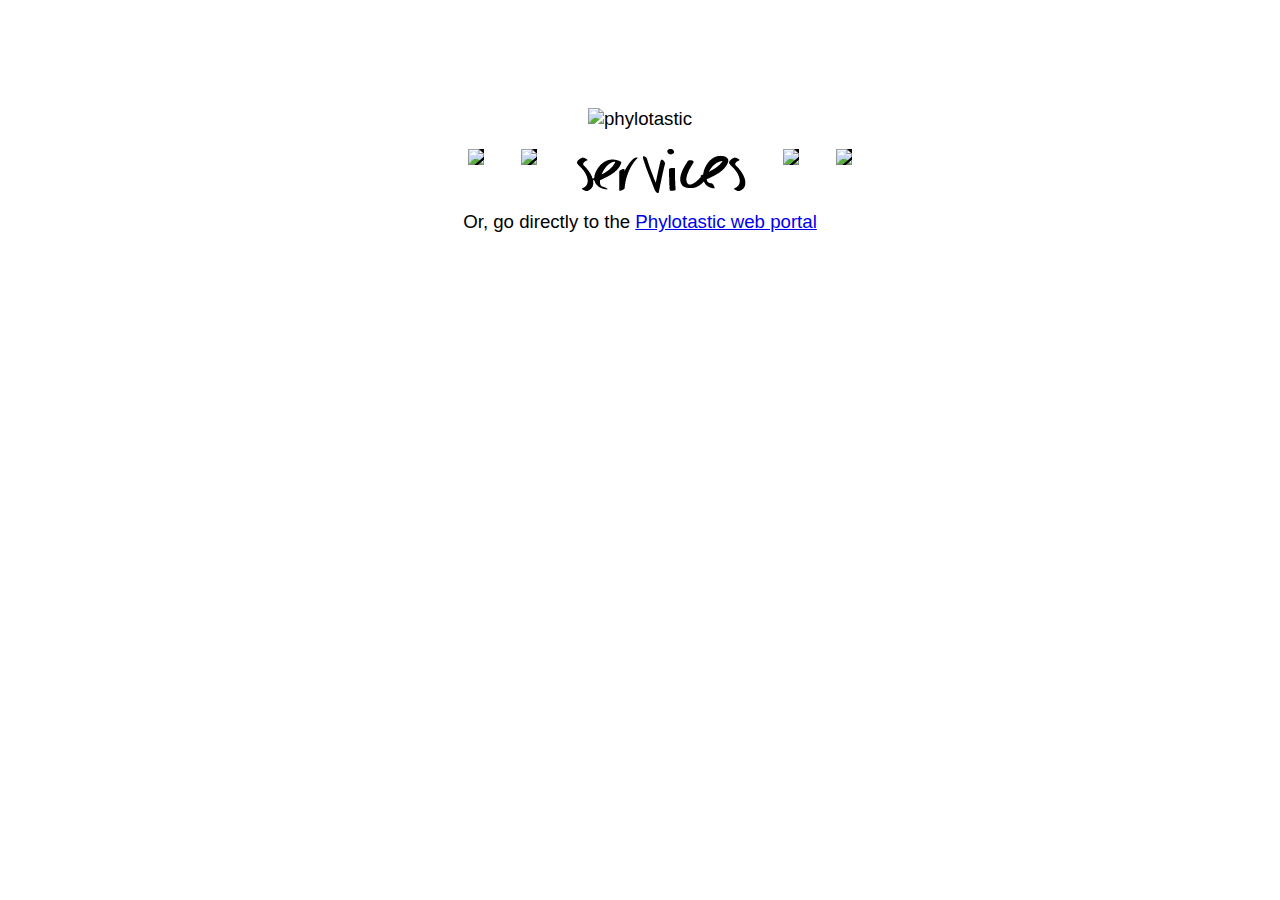
==== index.html @ 0b0fc82f "Update index.html" ====
<!DOCTYPE html PUBLIC "-//W3C//DTD HTML 4.01 Transitional//EN"
   "http://www.w3.org/TR/html4/loose.dtd">

<html lang="en">
<head>
    <meta http-equiv="Content-Type" content="text/html; charset=utf-8">
    <title>Phylotastic</title>
    <link rel="stylesheet" type="text/css" href="css/phylotastic.css">
    <meta name="author" content="meg pirrung">
    <!-- Date: 2012-06-06 -->
</head>
<body>
    <div class="wrapper clearfix">
        <img class="logo" src="images/logo_huge.png" alt="phylotastic"/>
        <br>
        <div class="navwrapper clearfix">
            <ul class="nav">
				<li><a href="about.html"><img src="images/about.png"/></a></li>
                <li><a href="demos.html"><img src="images/demos.png"/></a></li>
				<li><a href="https://github.com/phylotastic/phylo_services_docs/tree/master/ServiceDescription
"><img src="images/services.png"/></a></li>                
				<li><a href="https://github.com/phylotastic/phylotastic/wiki" target="_top"><img src="images/wiki.png"/></a></li>
                <li><a href="https://github.com/phylotastic" target="_top"><img src="images/code.png"/></a></li>
            </ul>
        </div>
	<br>
    Or, go directly to the <a href="http://phylo.cs.nmsu.edu:3000" target="_top">Phylotastic web portal</a>  
    </div>

</body>
</html>
---- css/phylotastic.css ----
body, html {
    font-family: Helvetica;
    font-size: 14pt;
    width: 100%;
    height: 100%;
    margin: 0;
    padding: 0;
    text-align: center;
}

h4 {
    font-size: 20pt;
    margin: .5em 0;
}

div.wrapper {
    width: 100%;
    height: 100%;
    margin: 0;
    padding: 0;
	text-align: center;
}

div.maincol {
    width: 500px;
    text-align: left;
    margin: auto;
}

div.navwrapper {
    left:50%;
}

ul.demolist {
    padding-left: 0;
    font-family: Helvetica;
    font-size: 20pt;
    list-style-type: none;
}

ul.demolist li {
    
}

ul.demolist li p{
    margin-left: 1em;
    margin-top: 5px;
    font-size: 12pt;
    color: #888;
}

ul.demolist li a{
    text-decoration: none;
    color: #444;
}

ul.demolist li a:hover{
    color: #7AC943;
}

ul.nav {
    width: 100%;
    list-style-type: none;
    display: block;
    margin: auto;
}

ul.nav li {
    display:inline;
    float: left;
    margin: 1em;
/*    padding: 0;*/
}

ul.nav li a {
    background-color: #000;
    display:inline-block;
}

ul.nav li a:hover {
    background-color: #7AC943;
}

ul.littleul {
    font-size: 12pt;
/*    list-style-type: none;*/
}

blockquote {
    font-size: 12pt;
}

div.centered {
    float: left;
/*    position: absolute; top:50%; width: 100%;*/
}

img.logo {
    margin: auto;
    z-index:-1;
    margin-top: 108px;
}

div#accordion {
    height: 50%;
    width:79%;
    position: absolute;
    z-index: 3;
}

#tabs { min-height: 600px; height: 95%; background: #eee;} 
	.tabs-bottom { position: relative; } 
	.tabs-bottom .ui-tabs-panel { /*height: 140px;*/ overflow: auto; } 
	.tabs-bottom .ui-tabs-nav { position: absolute !important; left: 0; bottom: 0; right:0; padding: 0 0.2em 0 0; } 
	.tabs-bottom .ui-tabs-nav li { margin-top: -2px !important; margin-bottom: 1px !important; border-top: none; border-bottom-width: 1px; }
	.ui-tabs-selected { margin-top: -3px !important; }

.ui-tabs .ui-tabs-panel {
    padding-left: 0px;
    padding-right: 0px;
}

.clearfix {
    display: inline-block;
}

html[xmlns] .clearfix {
    display: block;
}

* html .clearfix {
    height: 1%;
}
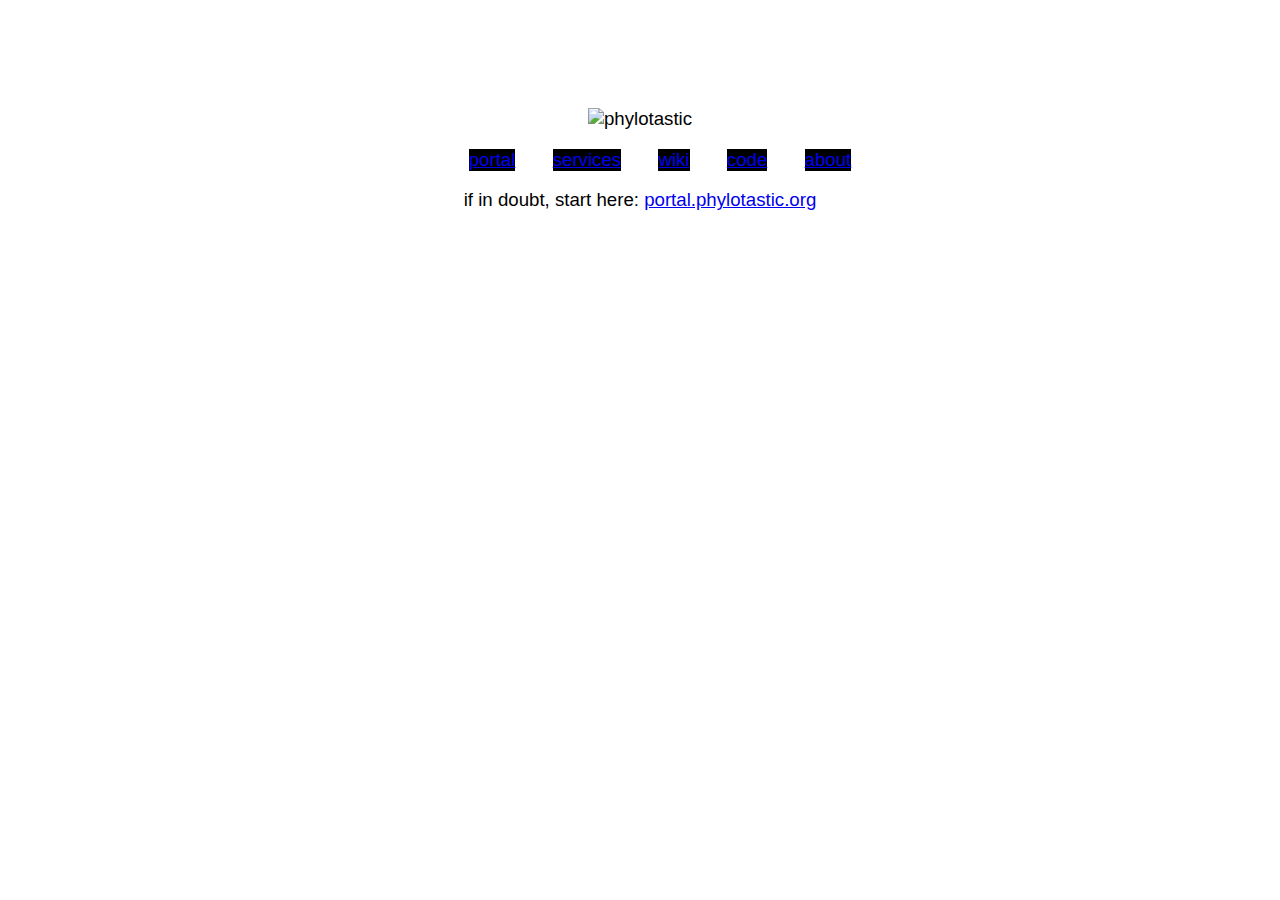
==== commit dcbbb637: "fixed portal urls" ====
--- a/index.html
+++ b/index.html
@@ -6,6 +6,7 @@
     <meta http-equiv="Content-Type" content="text/html; charset=utf-8">
     <title>Phylotastic</title>
     <link rel="stylesheet" type="text/css" href="css/phylotastic.css">
+    <link rel="stylesheet" href="https://fonts.googleapis.com/css?family=Covered+By+Your+Grace">
     <meta name="author" content="meg pirrung">
     <!-- Date: 2012-06-06 -->
 </head>
@@ -15,18 +16,17 @@
         <br>
         <div class="navwrapper clearfix">
             <ul class="nav">
-				<li><a href="about.html"><img src="images/about.png"/></a></li>
-                <li><a href="demos.html"><img src="images/demos.png"/></a></li>
-				<li><a href="https://github.com/phylotastic/phylo_services_docs/tree/master/ServiceDescription
-"><img src="images/services.png"/></a></li>                
-				<li><a href="https://github.com/phylotastic/phylotastic/wiki" target="_top"><img src="images/wiki.png"/></a></li>
-                <li><a href="https://github.com/phylotastic" target="_top"><img src="images/code.png"/></a></li>
+                <li><a href="https://portal.phylotastic.org">portal</a></li>
+		        <li><a href="https://github.com/phylotastic/phylo_services_docs/tree/master/ServiceDescription
+">services</a></li>                
+		        <li><a href="https://github.com/phylotastic/phylotastic/wiki" target="_top">wiki</a></li>
+                <li><a href="https://github.com/phylotastic" target="_top">code</a></li>
+		        <li><a href="about.html">about</a></li>
             </ul>
         </div>
 	<br>
-    Or, go directly to the <a href="http://phylo.cs.nmsu.edu:3000" target="_top">Phylotastic web portal</a>  
+    if in doubt, start here: <a href="https://portal.phylotastic.org">portal.phylotastic.org</a>  
     </div>
-
 </body>
 </html>
 
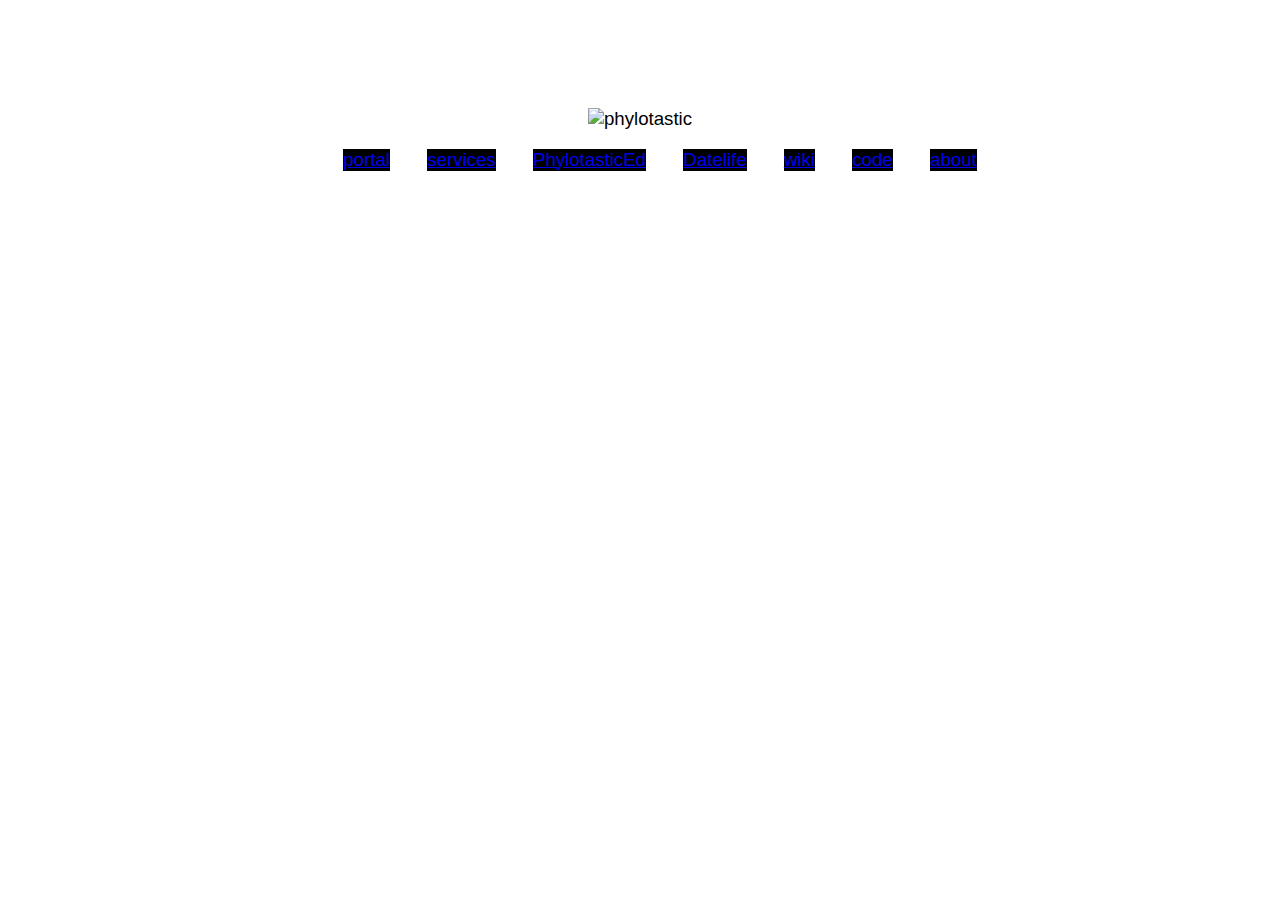
==== commit 373a6754: "Update index.html" ====
--- a/index.html
+++ b/index.html
@@ -16,16 +16,17 @@
         <br>
         <div class="navwrapper clearfix">
             <ul class="nav">
-                <li><a href="https://portal.phylotastic.org">portal</a></li>
+                <li><a href="https://phylo.cs.nmsu.edu">portal</a></li>
 		        <li><a href="https://github.com/phylotastic/phylo_services_docs/tree/master/ServiceDescription
-">services</a></li>                
+">services</a></li>
+		        <li><a href="https://jwiggi18.github.io/phyloEd/">PhylotasticEd</a></li>
+		        <li><a href="http://datelife.org/">Datelife</a></li>
 		        <li><a href="https://github.com/phylotastic/phylotastic/wiki" target="_top">wiki</a></li>
                 <li><a href="https://github.com/phylotastic" target="_top">code</a></li>
 		        <li><a href="about.html">about</a></li>
             </ul>
         </div>
 	<br>
-    if in doubt, start here: <a href="https://portal.phylotastic.org">portal.phylotastic.org</a>  
     </div>
 </body>
 </html>
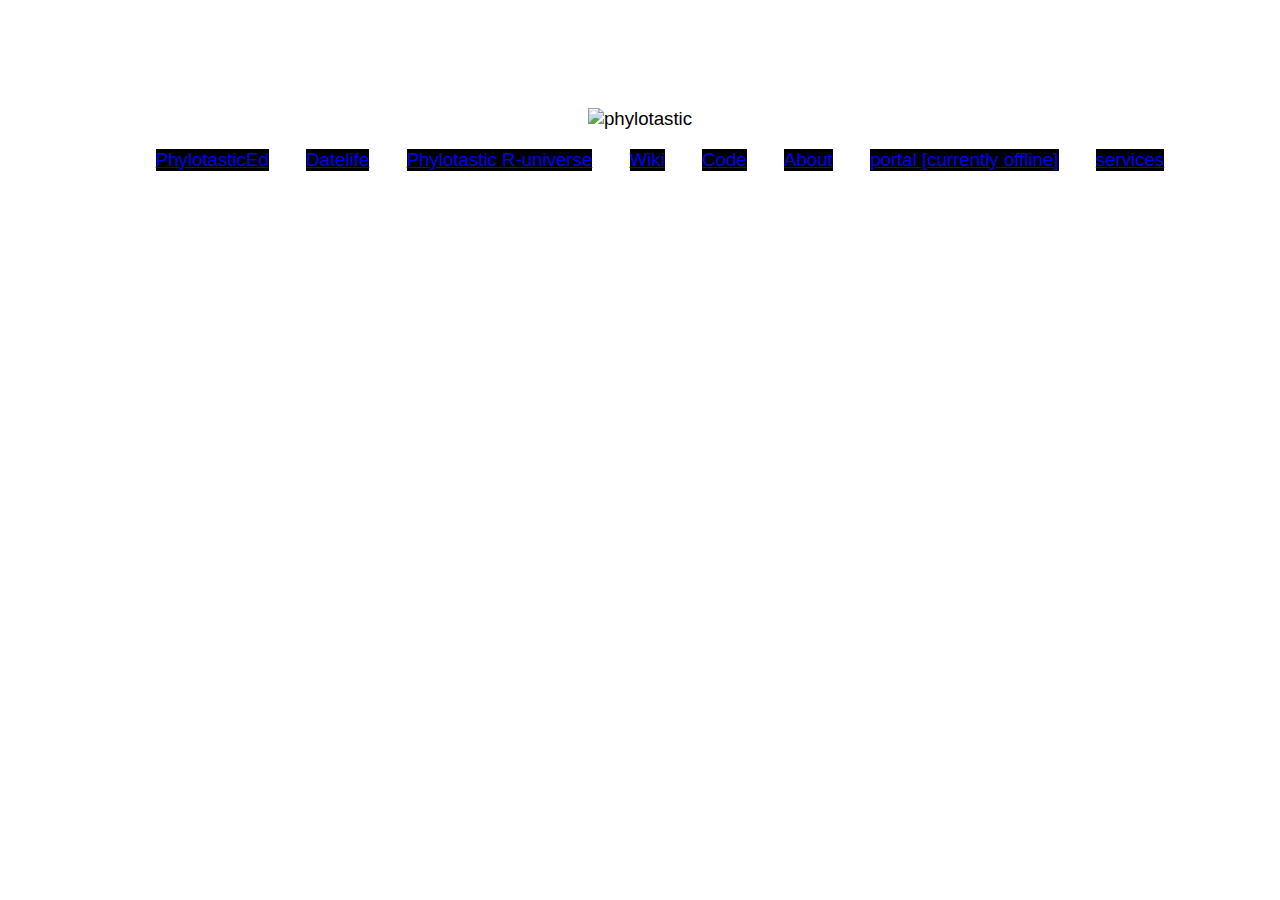
==== commit 4e8ede69: "Update index.html" ====
--- a/index.html
+++ b/index.html
@@ -16,14 +16,15 @@
         <br>
         <div class="navwrapper clearfix">
             <ul class="nav">
-                <li><a href="https://phylo.cs.nmsu.edu">portal</a></li>
-		        <li><a href="https://github.com/phylotastic/phylo_services_docs/tree/master/ServiceDescription
+		<li><a href="https://jwiggi18.github.io/phyloEd/">PhylotasticEd</a></li>
+		<li><a href="http://datelife.org/">Datelife</a></li>
+		<li><a href="https://phylotastic.r-universe.dev/builds">Phylotastic R-universe</a></li>
+		<li><a href="https://github.com/phylotastic/phylotastic/wiki" target="_top">Wiki</a></li>
+                <li><a href="https://github.com/phylotastic" target="_top">Code</a></li>
+		<li><a href="about.html">About</a></li>
+		<li><a href="https://phylo.cs.nmsu.edu">portal [currently offline]</a></li>
+		<li><a href="https://github.com/phylotastic/phylo_services_docs/tree/master/ServiceDescription
 ">services</a></li>
-		        <li><a href="https://jwiggi18.github.io/phyloEd/">PhylotasticEd</a></li>
-		        <li><a href="http://datelife.org/">Datelife</a></li>
-		        <li><a href="https://github.com/phylotastic/phylotastic/wiki" target="_top">wiki</a></li>
-                <li><a href="https://github.com/phylotastic" target="_top">code</a></li>
-		        <li><a href="about.html">about</a></li>
             </ul>
         </div>
 	<br>
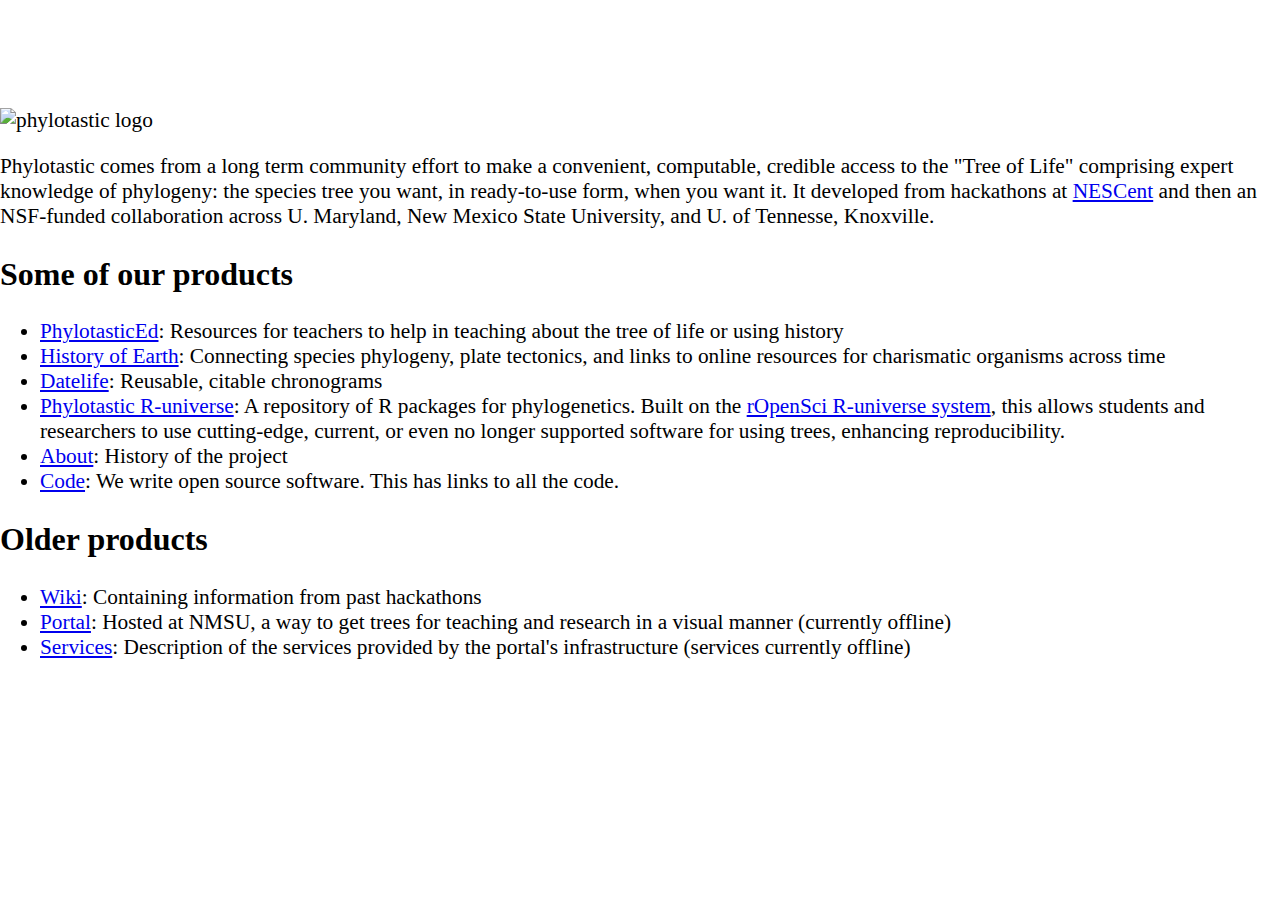
==== commit c092239a: "more detail on landing page" ====
--- a/index.html
+++ b/index.html
@@ -12,19 +12,28 @@
 </head>
 <body>
     <div class="wrapper clearfix">
-        <img class="logo" src="images/logo_huge.png" alt="phylotastic"/>
+        <img class="logo" src="images/logo_huge.png" alt="phylotastic logo"/>
         <br>
-        <div class="navwrapper clearfix">
-            <ul class="nav">
-		<li><a href="https://jwiggi18.github.io/phyloEd/">PhylotasticEd</a></li>
-		<li><a href="http://datelife.org/">Datelife</a></li>
-		<li><a href="https://phylotastic.r-universe.dev/builds">Phylotastic R-universe</a></li>
-		<li><a href="https://github.com/phylotastic/phylotastic/wiki" target="_top">Wiki</a></li>
-                <li><a href="https://github.com/phylotastic" target="_top">Code</a></li>
-		<li><a href="about.html">About</a></li>
-		<li><a href="https://phylo.cs.nmsu.edu">portal [currently offline]</a></li>
+		<p>Phylotastic comes from a long term community effort to make a convenient, computable, credible access to the "Tree of Life" comprising expert knowledge of phylogeny: the species tree you want, in ready-to-use form, when you want it. It developed from hackathons at <a href="https://nescent.org">NESCent</a> and then an NSF-funded collaboration across U. Maryland, New Mexico State University, and U. of Tennesse, Knoxville.</p>
+	<h2>Some of our products</h2>
+        <div>
+            <ul>
+		<li><a href="https://jwiggi18.github.io/phyloEd/">PhylotasticEd</a>: Resources for teachers to help in teaching about the tree of life or using history</li>
+		<li><a href="http://historyofearth.net/">History of Earth</a>: Connecting species phylogeny, plate tectonics, and links to online resources for charismatic organisms across time</li>
+		<li><a href="http://datelife.org/">Datelife</a>: Reusable, citable chronograms</li>
+		<li><a href="https://github.com/phylotastic/universe">Phylotastic R-universe</a>: A repository of R packages for phylogenetics. Built on the <a href="https://ropensci.org/r-universe/">rOpenSci R-universe system</a>, this allows students and researchers to use cutting-edge, current, or even no longer supported software for using trees, enhancing reproducibility.</li>
+		<li><a href="about.html">About</a>: History of the project</li>
+		<li><a href="https://github.com/phylotastic" target="_top">Code</a>: We write open source software. This has links to all the code.</li>
+
+		</ul>
+	</div>
+	<h2>Older products</h2>
+	<div>
+		<ul>
+		<li><a href="https://github.com/phylotastic/phylotastic/wiki" target="_top">Wiki</a>: Containing information from past hackathons</li>
+		<li><a href="https://phylo.cs.nmsu.edu">Portal</a>: Hosted at NMSU, a way to get trees for teaching and research in a visual manner (currently offline)</li>
 		<li><a href="https://github.com/phylotastic/phylo_services_docs/tree/master/ServiceDescription
-">services</a></li>
+">Services</a>: Description of the services provided by the portal's infrastructure (services currently offline)</li>
             </ul>
         </div>
 	<br>
--- a/css/phylotastic.css
+++ b/css/phylotastic.css
@@ -1,11 +1,11 @@
 body, html {
-    font-family: Helvetica;
-    font-size: 14pt;
+    font-family: Tahoma;
+    font-size: 16pt;
     width: 100%;
     height: 100%;
     margin: 0;
     padding: 0;
-    text-align: center;
+    text-align: left;
 }
 
 h4 {
@@ -18,7 +18,7 @@
     height: 100%;
     margin: 0;
     padding: 0;
-	text-align: center;
+	text-align: left;
 }
 
 div.maincol {
@@ -33,8 +33,8 @@
 
 ul.demolist {
     padding-left: 0;
-    font-family: Helvetica;
-    font-size: 20pt;
+    font-family: Tahoma;
+    font-size: 16pt;
     list-style-type: none;
 }
 
@@ -66,6 +66,9 @@
 }
 
 ul.nav li {
+/* replacement for Meg's lovely hand-drawn masks */
+    font-family: 'Covered By Your Grace', cursive;
+    font-size: 48pt;
     display:inline;
     float: left;
     margin: 1em;
@@ -73,12 +76,12 @@
 }
 
 ul.nav li a {
-    background-color: #000;
+/*  background-color: #000;  */
     display:inline-block;
 }
 
 ul.nav li a:hover {
-    background-color: #7AC943;
+/*  background-color: #7AC943; */
 }
 
 ul.littleul {
